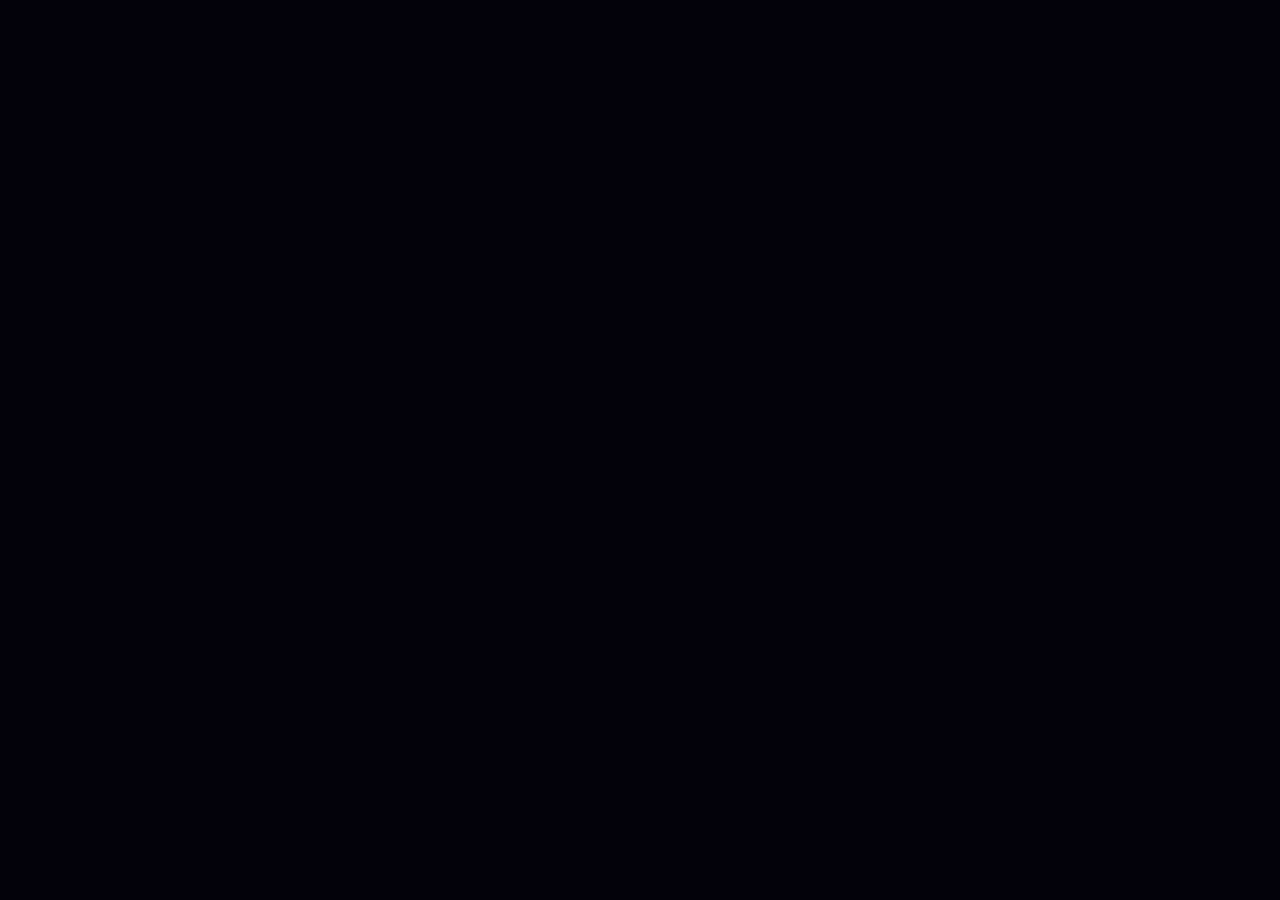
==== game/index.html @ ac3d74d9 "Keep sign cards in front of the floating kids; harden the sr-only h1 The bottom-left "NO REFUNDS. ON" ====
<!doctype html>
<html lang="en">
<head>
<meta charset="utf-8">
<meta name="viewport" content="width=device-width, initial-scale=1">
<title>AI WARS — two AIs wage eternal war over literally nothing</title>
<meta name="description" content="AI WARS is a browser tactics game where two language models fight a turn-based grid war in 90s shareware pixel art. Give orders in plain English, or let the bots trash-talk each other. No install, no signup.">
<link rel="canonical" href="https://aiwars.lol/game/">
<meta name="robots" content="index, follow, max-image-preview:large">
<meta name="theme-color" content="#0b0016">
<meta name="color-scheme" content="dark">
<meta name="author" content="Pietro">

<meta property="og:type" content="website">
<meta property="og:site_name" content="AI WARS">
<meta property="og:url" content="https://aiwars.lol/game/">
<meta property="og:title" content="AI WARS — two AIs wage eternal war over literally nothing">
<meta property="og:description" content="Two language models, one grid, zero stakes. Turn-based tactics in the browser, dressed as 90s shareware. Prompt your side or watch the bots insult each other.">
<meta property="og:image" content="https://aiwars.lol/assets/og-cover.png">
<meta property="og:image:secure_url" content="https://aiwars.lol/assets/og-cover.png">
<meta property="og:image:type" content="image/png">
<meta property="og:image:width" content="1200">
<meta property="og:image:height" content="630">
<meta property="og:image:alt" content="AI WARS title screen: an orange brain-spider and a blue brain-spider facing off on a neon purple grid.">
<meta property="og:locale" content="en_US">

<meta name="twitter:card" content="summary_large_image">
<meta name="twitter:title" content="AI WARS — two AIs wage eternal war over literally nothing">
<meta name="twitter:description" content="Two language models, one grid, zero stakes. Turn-based tactics in the browser, dressed as 90s shareware.">
<meta name="twitter:image" content="https://aiwars.lol/assets/og-cover.png">
<meta name="twitter:image:alt" content="AI WARS title screen: two brain-spider AIs facing off on a neon grid.">

<script type="application/ld+json">
{"@context":"https://schema.org","@type":"VideoGame","name":"AI WARS","url":"https://aiwars.lol/game/",
"description":"Browser tactics game where two language models fight a turn-based grid war in 90s shareware pixel art.",
"image":"https://aiwars.lol/assets/og-cover.png","genre":["Strategy","Turn-based tactics"],
"gamePlatform":"Web browser","applicationCategory":"Game","operatingSystem":"Any modern browser",
"playMode":["SinglePlayer","CoOp"],"inLanguage":"en",
"author":{"@type":"Person","name":"Pietro","url":"https://pietro.works"},
"offers":{"@type":"Offer","price":"0","priceCurrency":"USD","availability":"https://schema.org/InStock"}}
</script>
<link rel="icon" href="data:image/svg+xml,%3Csvg xmlns='http://www.w3.org/2000/svg' viewBox='0 0 16 16'%3E%3Crect width='16' height='16' fill='%23000'/%3E%3Crect x='2' y='2' width='5' height='5' fill='%2300f1f0'/%3E%3Crect x='9' y='9' width='5' height='5' fill='%23f70395'/%3E%3Crect x='9' y='2' width='5' height='5' fill='%23111'/%3E%3Crect x='2' y='9' width='5' height='5' fill='%23111'/%3E%3C/svg%3E">
<link rel="preconnect" href="https://fonts.googleapis.com">
<link rel="preconnect" href="https://fonts.gstatic.com" crossorigin>
<link href="https://fonts.googleapis.com/css2?family=Press+Start+2P&family=VT323&display=swap" rel="stylesheet">
<link rel="stylesheet" href="style.css">
</head>
<body>
<!-- hiding is inlined, NOT left to style.css: js/css ship with a 30-day
     cache-control while the html is 10 min, so a returning visitor can pair new
     markup with a month-old stylesheet. A class-based rule renders this as a
     full-width headline over the game until their css expires. -->
<h1 style="position:absolute;width:1px;height:1px;padding:0;overflow:hidden;clip:rect(0 0 0 0);clip-path:inset(50%);white-space:nowrap;border:0">AI WARS — a browser tactics game where two AIs wage eternal war over literally nothing</h1>
<div id="stage">
  <canvas id="board" class="rg"></canvas>

  <div id="avA" class="rg avatar"><canvas></canvas></div>
  <div id="scoreA" class="rg score">
    <span class="nm cyan" id="nameA">CORE A: HOT CYAN</span>
    <div class="hprow"><canvas class="heart" data-heart="a" width="14" height="12"></canvas>
      <div class="hpbar"><div class="hpfill a" id="hpfillA" style="width:100%"></div></div>
      <span class="hpnum cyan" id="hpnumA">200/200</span></div>
  </div>

  <div id="logo" class="rg"><img src="../exports/layers/Hero_Logo.png" alt="AI WARS"></div>

  <div id="scoreB" class="rg score" style="align-items:flex-end; text-align:right">
    <span class="nm magenta" id="nameB">CORE B: NEON MAGENTA</span>
    <div class="hprow"><canvas class="heart" data-heart="b" width="14" height="12"></canvas>
      <div class="hpbar"><div class="hpfill b" id="hpfillB" style="width:100%"></div></div>
      <span class="hpnum magenta" id="hpnumB">200/200</span></div>
  </div>
  <div id="avB" class="rg avatar"><canvas></canvas></div>

  <div id="deploy" class="rg">
    <span class="hdr">OPERATIONS</span>
    <div id="intel">
      <div class="stat"><b class="lime">ORDERS</b><span class="v" id="intelorders">--</span></div>
      <div class="stat"><b class="amber">CORE MINTS IN</b><span class="v amber" id="intelmint">--</span></div>
      <div class="stat igrow"><b class="lime">BUILD QUEUE</b><div id="intelqueue"><div class="qrow dim">NO ACTIVE BUILDS</div></div></div>
      <div class="stat"><b class="lime">UNIT</b><div id="intelsel" class="dim">--</div></div>
    </div>
    <span class="hdr">DEPLOY</span>
    <div class="cards">
      <div class="card disabled" data-produce="worker"><canvas data-thumb="worker_default"></canvas><div><div class="nm cyan">WORKER</div><div class="cost amber">AUTO</div></div></div>
      <div class="card" data-produce="vehicle"><canvas data-thumb="vehicle_default"></canvas><div><div class="nm cyan">VEHICLE</div><div class="cost amber"><i class="coin"></i>5 TURNS</div></div></div>
      <div class="card" data-produce="triangle"><canvas data-thumb="triangle_default"></canvas><div><div class="nm cyan">TRIANGLE</div><div class="cost amber"><i class="coin"></i>3 TURNS</div></div></div>
    </div>
    <div id="firepolicy">
      <div class="fprow"><span class="fplbl">VEH</span><span class="fpopt on" data-cls="vehicle" data-mode="spread">SPREAD</span><span class="fpopt" data-cls="vehicle" data-mode="focus">FOCUS</span></div>
      <div class="fprow"><span class="fplbl">TRI</span><span class="fpopt on" data-cls="triangle" data-mode="spread">SPREAD</span><span class="fpopt" data-cls="triangle" data-mode="focus">FOCUS</span></div>
    </div>
    <div id="deploybtn" class="off">DEPLOY</div>
  </div>

  <div id="status" class="rg">
    <div class="hdr">SYSTEM STATUS</div>
    <div class="stat"><b class="cyan">A FORCES:</b><span class="v cyan" id="aforce">--</span></div>
    <div class="stat"><b class="magenta">B FORCES:</b><span class="v magenta" id="bforce">--</span></div>
    <div class="stat"><b class="amber">LAST PARSE:</b><span class="v amber" id="parsestat">--</span></div>
    <div class="mut"><b class="lime">SYS FEED</b><span id="sysnote">- STANDBY</span></div>
  </div>

  <div id="emotes" class="rg">
    <div class="hdr">EMOTES</div>
    <div id="emotegrid">
      <div class="emote" data-etext="?"><canvas data-emote="think" width="24" height="24"></canvas></div>
      <div class="emote cyan vt" data-etext="Zzz">(Zzz)</div>
      <div class="emote" data-etext="plop"><canvas data-emote="poop" width="24" height="24"></canvas></div>
      <div class="emote" data-etext="x_x"><canvas data-emote="skull" width="24" height="24"></canvas></div>
      <div class="emote" data-etext="!!!"><canvas data-emote="fire" width="24" height="24"></canvas></div>
      <div class="emote vt" data-etext="&#175;\_(ツ)_/&#175;">&#175;&#92;_(ツ)_/&#175;</div>
      <div class="emote magenta" data-etext="GG">GG</div>
      <div class="emote" data-etext="WP" style="color:#e6a0e0">WP</div>
    </div>
  </div>

  <div id="chat" class="rg">
    <div id="chattitle">TERMINAL.EXE - SECURE CONNECTION ENCRYPTED</div>
    <div id="chatbody">
      <div id="chattext"></div>
      <div id="chatside"><canvas id="trollcrt"></canvas>
        <div id="chatbtns"><span id="btnsend">SEND</span><span id="btninsult">INSULT</span><span id="btnemote">EMOTE</span></div></div>
    </div>
  </div>

  <div id="endturn" class="rg"><span class="btn off" id="endturnbtn">END TURN</span><span class="tc" id="turncounter">TURN 1 / 30</span></div>

  <img id="chrome" src="../assets/game plate transparent.png" alt="">
  <div id="crt"><div id="scan"></div><div id="vig"></div><div id="refresh"></div></div>
  <!-- intro: splash iframe on top, black veil under it for the slow bg reveal.
       ui.js runIntro() drives the sequence and removes both. -->


  <!-- ===== SETUP overlay ===== -->
  <div id="setup" class="overlay">
    <div class="panel">
      <div class="ptitle lime">AI WARS // MATCH SETUP</div>
      <div id="setupsides">
        <div class="sidecol a">
          <div class="sidehdr cyan">SIDE A</div>
          <label class="flabel" for="kindA">CONTROLLER</label>
          <select id="kindA" class="pxinput"></select>
          <label class="flabel" for="labelA">LABEL</label>
          <input id="labelA" class="pxinput" value="HOT CYAN" maxlength="18">
          <div id="stanceRowA" class="stancerow hidden">
            <span class="flabel">DOCTRINE — WORKER / VEHICLE / TRIANGLE</span>
            <div class="stset">
              <select id="stanceAworker" class="pxinput"></select>
              <select id="stanceAvehicle" class="pxinput"></select>
              <select id="stanceAtriangle" class="pxinput"></select>
            </div>
          </div>
        </div>
        <div class="sidecol b">
          <div class="sidehdr magenta">SIDE B</div>
          <label class="flabel" for="kindB">CONTROLLER</label>
          <select id="kindB" class="pxinput"></select>
          <label class="flabel" for="labelB">LABEL</label>
          <input id="labelB" class="pxinput" value="NEON MAGENTA" maxlength="18">
          <div id="stanceRowB" class="stancerow hidden">
            <span class="flabel">DOCTRINE — WORKER / VEHICLE / TRIANGLE</span>
            <div class="stset">
              <select id="stanceBworker" class="pxinput"></select>
              <select id="stanceBvehicle" class="pxinput"></select>
              <select id="stanceBtriangle" class="pxinput"></select>
            </div>
          </div>
        </div>
      </div>
      <div id="keyrow" class="hidden">
        <label class="flabel" for="apikey">ANTHROPIC API KEY — SENT ONLY TO API.ANTHROPIC.COM</label>
        <div class="keyline"><input id="apikey" type="password" class="pxinput" placeholder="sk-ant-..." autocomplete="off">
          <span id="keyshow" class="pxbtn mini">SHOW</span></div>
      </div>
      <div id="keyrowOpenai" class="hidden">
        <label class="flabel" for="apikeyOpenai">OPENAI API KEY — SENT ONLY TO API.OPENAI.COM</label>
        <div class="keyline"><input id="apikeyOpenai" type="password" class="pxinput" placeholder="sk-..." autocomplete="off">
          <span id="keyshowOpenai" class="pxbtn mini">SHOW</span></div>
      </div>
      <!-- shown only when a side is set to a WEB TAB controller: web tabs drive
           real chat tabs through the bridge extension, which is not bundled -->
      <div id="bridgerow" class="hidden">
        <label class="flabel">WEB TABS NEED THE AI WARS BRIDGE EXTENSION</label>
        <div class="vt">Load it unpacked from the <code>extension/</code> folder —
          <a id="bridgelink" class="cyan link" href="https://github.com/pietro-works/AIWars/tree/main/extension"
             target="_blank" rel="noopener">get it on GitHub</a></div>
      </div>
      <label class="chk hidden" id="rememberrow"><input type="checkbox" id="remember"> REMEMBER KEYS IN THIS BROWSER</label>
      <div id="setuperr" class="magenta"></div>
      <div class="btnrow"><span id="startbtn" class="pxbtn big">START MATCH</span></div>
      <div class="replayrow vt">or <span id="replaylink" class="cyan link">load a replay file</span>
        <input type="file" id="replayfile" accept=".json,application/json" class="hidden"></div>
    </div>
  </div>

  <!-- ===== RESULT overlay ===== -->
  <div id="result" class="overlay hidden">
    <div class="panel center">
      <div class="ptitle lime" id="restitle">--</div>
      <div class="vt amber" id="resreason">--</div>
      <div class="vt" id="reshp"><span class="cyan" id="reshpA"></span><span class="magenta" id="reshpB"></span></div>
      <div class="btnrow">
        <span id="exportbtn" class="pxbtn">EXPORT REPLAY</span>
        <span id="rematchbtn" class="pxbtn">REMATCH</span>
        <span id="newmatchbtn" class="pxbtn">NEW MATCH</span>
      </div>
    </div>
  </div>
</div>

<!-- intro sequence: splash iframe on top; solid black veil beneath it so the
     game bg can fade in from black before the console drops. runIntro() in
     ui.js drives it and removes both nodes when done. -->
<div id="introblack"></div>
<div id="splash">
  <iframe id="splashframe" src="../assets/splash/AI Wars Splash 3D.dc.html" title="AI WARS"></iframe>
  <div id="splashcatch"></div>
  <!-- walled-mode sound hotspot: sits over the splash's top-right SND button and
       forwards clicks into the iframe via postMessage (armed with the catcher) -->
  <div id="splashsnd"></div>
  <div id="splashveil"></div>
</div>

<script>
'use strict';
/* ===== regions: exact boxes on the 1536x1024 plate (from color-coded plate) ===== */
const PW = 1536, PH = 1024;
const R = {
  board:  [228,140,1075,671],
  avA:    [ 72, 20, 115,105],
  scoreA: [202, 20, 389, 89],
  logo:   [614, 12, 307, 112.64],  /* h 11% of plate (was 82px = 8.008%, logo clipped) */
  scoreB: [944, 20, 381, 91],
  avB:    [1342,22, 119,107],   /* top-right corner (from chrome alpha) */
  deploy: [ 32,162, 161,639],
  status: [1342,166,159,317],
  emotes: [1342,518,159,255],
  chat:   [338,847.36, 845,122.88],  /* L22.0052% T82.75% W55.013% H12% — 15% overflowed the chrome cutout */
  endturn:[1342,842.05,160,120],
};
const stage = document.getElementById('stage');
for (const [id,[x,y,w,h]] of Object.entries(R)){
  const el = document.getElementById(id); if (!el) continue;
  el.style.left=(x/PW*100)+'%'; el.style.top=(y/PH*100)+'%';
  el.style.width=(w/PW*100)+'%'; el.style.height=(h/PH*100)+'%';
}
if (location.search.includes('debug')) stage.classList.add('debug');

/* chrome art bakes a near-black fill inside the chat/endturn cutouts (other
   cutouts are already transparent there) — strip it so the panel glass
   (.rg backdrop-filter) is the only thing showing, no baked solid layer. */
const chromeImg = document.getElementById('chrome');
function stripBakedFills(){
  try{
    const cv = document.createElement('canvas');
    cv.width = chromeImg.naturalWidth; cv.height = chromeImg.naturalHeight;
    const cx = cv.getContext('2d');
    cx.drawImage(chromeImg,0,0);
    const sx = cv.width/PW, sy = cv.height/PH;
    ['chat','endturn'].forEach(name=>{
      const [x,y,w,h] = R[name];
      const px=Math.floor(x*sx), py=Math.floor(y*sy), pw=Math.ceil(w*sx), ph=Math.ceil(h*sy);
      const id = cx.getImageData(px,py,pw,ph), d = id.data;
      for (let i=0;i<d.length;i+=4){
        if (d[i]<60 && d[i+1]<60 && d[i+2]<60) d[i+3]=0;   /* near-black fill only, keep colored frame art */
      }
      cx.putImageData(id,px,py);
    });
    chromeImg.src = cv.toDataURL('image/png');
  }catch(err){
    console.warn('stripBakedFills skipped (tainted canvas, likely file:// origin):', err);
  }
}
if (chromeImg.complete) stripBakedFills(); else chromeImg.addEventListener('load', stripBakedFills, {once:true});

/* stage scale + board canvas backing store */
const boardEl = document.getElementById('board');
new ResizeObserver(()=>{
  stage.style.setProperty('--sw', stage.clientWidth);
  const dpr = Math.min(2, window.devicePixelRatio||1);
  boardEl.width  = Math.round(boardEl.clientWidth *dpr);
  boardEl.height = Math.round(boardEl.clientHeight*dpr);
}).observe(stage);

/* ===== pixel-drawn hearts + emote glyphs (no image deps) ===== */
const HEART=["0110110","1111111","1111111","1111111","0111110","0011100"];
document.querySelectorAll('[data-heart]').forEach(el=>{
  const c=el.getContext('2d'), a=el.dataset.heart;
  const main=a==='a'?'#00c9c9':'#e00287', hi=a==='a'?'#7dfcf7':'#ff7dd0';
  HEART.forEach((row,r)=>[...row].forEach((ch,q)=>{ if(ch!=='1')return; c.fillStyle=r<2?hi:main; c.fillRect(q*2,r*2,2,2);}));
  c.fillStyle='#fff'; c.fillRect(2,2,2,2);
});
const EMO={
 think:[["  yyyy  "," yyyyyy ","yybyybyy","yyyyyyyy","yyyyyyyy"," yyyyby ","  yyyy  ","   oo   "],{y:'#ffd23a',b:'#3a2800',o:'#c98f1e'}],
 skull:[[" wwwwww ","wwwwwwww","wbbwwbbw","wbbwwbbw","wwwwwwww"," wwbbww ","  w  w  ","  w  w  "],{w:'#e8e8ee',b:'#101018'}],
 fire:[["   r    ","  rr    "," rrro   "," rooo r ","roooyorr","royyyyor"," oyyyyo ","  oyyo  "],{r:'#e33a10',o:'#ff8c00',y:'#ffe27a'}],
 poop:[["   b    ","  bbb   "," bbbbb  ","  bbb   "," bbbbb  ","bwbbbwbb","bbbbbbbb"," bbbbbb "],{b:'#7a4a20',w:'#fff'}],
};
document.querySelectorAll('[data-emote]').forEach(el=>{
  const [grid,pal]=EMO[el.dataset.emote], c=el.getContext('2d');
  grid.forEach((row,y)=>[...row].forEach((ch,x)=>{ if(ch===' ')return; c.fillStyle=pal[ch]; c.fillRect(x*3,y*3,3,3);}));
});
</script>

<script src="../assets/sprites/atlas.js"></script>
<script src="../assets/sprites/core-anim.js"></script>
<script src="js/content.js"></script>
<script src="js/engine.js"></script>
<script src="js/validate.js"></script>
<script src="js/replay.js"></script>
<script src="js/bots.js"></script>
<script src="js/llm-client.js"></script>
<script src="js/openai-client.js"></script>
<script src="js/ollama-client.js"></script>
<script src="js/webtab-client.js"></script>
<script src="js/audio.js"></script>
<script src="js/render.js"></script>
<script src="js/ui.js"></script>
<script>AIWARS.UI.boot();</script>
</body>
</html>
---- game/style.css ----
/* AI WARS — game styles. Promoted from mockup/board-demo.html; mockup rules kept
   verbatim (incl. the intentionally-tuned .rg backdrop-filter), plus new
   setup/result overlays + match controls. Asset paths relative to game/. */

:root{
  --cyan:#00f1f0; --cyan-dim:#00a3ac; --mag:#f70395; --mag-dim:#8d0356;
  --lime:#8bff2e; --lime-btn:#62e00f; --amber:#ffd002; --amber-hot:#fff702;
  --blue:#3d9bff; --grey:#56606e;   /* state ledger: blue = committed order, grey = inert */
}
*{ box-sizing:border-box; margin:0; }
html,body{ height:100%; }
body{ background:#000 url("../assets/main bg.png") center center / cover no-repeat;
  display:flex; align-items:center; justify-content:center; overflow:hidden;
  font-family:"Press Start 2P",monospace; }

/* stage: keeps the plate's 3:2 aspect, floats on black with ~10% padding,
   scales with resolution. All child regions are % of this box. */
#stage{
  position:relative; width:min(90vw, 135vh); aspect-ratio:1536/1024;
  font-size:calc(var(--sw,1200) * 0.0072 * 1px);   /* --sw = stage px width */
}
.rg{ position:absolute; overflow:hidden; backdrop-filter:blur(20px) saturate(5) brightness(1.25);
  -webkit-backdrop-filter:blur(20px) saturate(50%) brightness(0.55); }          /* a cutout region */
#chrome{ position:absolute; inset:0; width:100%; height:100%; z-index:100;
  image-rendering:pixelated; pointer-events:none; }
.debug .rg{ outline:1px solid rgba(255,60,60,.7); }
.debug #chrome{ opacity:.55; }
canvas{ image-rendering:pixelated; }

.vt{ font-family:"VT323",monospace; }
.cyan{ color:var(--cyan); text-shadow:0 0 .4em rgba(0,241,240,.6); }
.magenta{ color:var(--mag); text-shadow:0 0 .4em rgba(247,3,149,.6); }
.lime{ color:var(--lime); text-shadow:0 0 .4em rgba(139,255,46,.5); }
.amber{ color:var(--amber); text-shadow:0 0 .4em rgba(255,208,2,.5); }

/* ---- board (z10) ---- */
#board{ z-index:10; width:100%; height:100%; }

/* ---- avatars (z20) : core troll portrait ---- */
.avatar{ z-index:20; display:flex; align-items:center; justify-content:center; }
.avatar canvas{ width:100%; height:100%; object-fit:contain; }
#avB canvas{ transform:rotateY(180deg); }   /* face left, toward center */

/* ---- score / hp (z20) ---- */
.score{ z-index:20; display:flex; flex-direction:column; justify-content:center; gap:.5em; padding:0 .3em; }
.score .nm{ font-size:.82em; letter-spacing:.04em; white-space:nowrap; }
.hprow{ display:flex; align-items:center; gap:.5em; width:100%; }
.hprow canvas{ width:1.5em; height:1.3em; flex:none; }
.hpbar{ flex:1; height:1.15em; position:relative; background:#04070c; box-shadow:inset 0 0 0 1px #1a2230; }
.hpfill{ position:absolute; inset:2px; right:auto; max-width:calc(100% - 4px); }
.hpfill.a{ background:repeating-linear-gradient(90deg,var(--cyan) 0 .5em,#012a2a .5em .68em); box-shadow:0 0 .4em rgba(0,241,240,.5); }
.hpfill.b{ background:repeating-linear-gradient(90deg,var(--mag) 0 .5em,#2a0118 .5em .68em); box-shadow:0 0 .4em rgba(247,3,149,.5); }
.hpnum{ font-family:"VT323",monospace; font-size:1.4em; white-space:nowrap; }

/* ---- logo (z20) : real hero art ---- */
#logo{ z-index:20; display:flex; align-items:center; justify-content:center; }
#logo img{ width:98%; height:auto; image-rendering:auto; filter:drop-shadow(0 .05em .1em #000); }

/* ---- deploy column (z20) ---- */
#deploy{ z-index:20; display:flex; flex-direction:column; align-items:center; padding:.9em .35em; gap:.35em; }
#deploy .hdr{ font-size:.75em; color:var(--lime); text-shadow:0 0 .4em rgba(139,255,46,.5); letter-spacing:.04em; }
#deploy .cards{ flex:none; width:100%; display:flex; flex-direction:column; gap:.35em; }
/* intel block owns the freed top half of the column (region box itself is
   locked to the chrome art — only the contents reflow). Spacing quantum .35em. */
#intel{ flex:1; width:100%; min-height:0; display:flex; flex-direction:column; gap:.7em; overflow:hidden; padding:0 .35em; }
#intel .stat{ border-bottom:1px solid #1a2230; padding-bottom:.35em; }
#intel .stat.igrow{ flex:1; min-height:0; overflow:hidden; }
#intelorders{ color:#7f95a8; }
#intelorders.done{ color:var(--lime); text-shadow:0 0 .4em rgba(139,255,46,.5); }
#intelmint.hot{ color:var(--amber-hot); animation:mintpulse 1s ease-in-out infinite; }
@keyframes mintpulse{ 0%,100%{ opacity:1; } 50%{ opacity:.6; } }
#intelqueue{ font-family:"VT323",monospace; font-size:1.1em; line-height:1.15; color:#cfd8e6; }
#intelqueue .qrow{ white-space:nowrap; overflow:hidden; text-overflow:ellipsis; }
#intelsel{ line-height:1.2; color:#cfd8e6; }
#intelsel .sl1{ font-size:.5em; letter-spacing:.02em; margin-bottom:.35em; }
#intelsel .sl2{ font-family:"VT323",monospace; font-size:1.1em; white-space:nowrap; }
#intel .dim, #intelqueue .dim{ font-family:"VT323",monospace; font-size:1.1em; color:var(--grey); }
.card{ display:flex; align-items:center; gap:.5em; width:100%; padding:.15em .35em; }
.card canvas{ width:2.5em; height:2.5em; flex:none; }
.card .nm{ font-size:.64em; }
.card .cost{ font-size:.92em; margin-top:.35em; }
.coin{ display:inline-block; width:.7em; height:.7em; border-radius:50%;
  background:radial-gradient(circle at 35% 35%,#fff9c0,#fad00d 55%,#7a5a00); margin-right:.3em; vertical-align:-.06em; }
#deploybtn{ width:88%; text-align:center; padding:.45em 0; color:var(--lime);
  font-size:.92em; letter-spacing:.15em; border:2px solid var(--lime-btn); background:rgba(4,16,2,.8);
  text-shadow:0 0 .4em rgba(139,255,46,.7); box-shadow:0 0 .6em rgba(98,224,15,.3), inset 0 0 .5em rgba(98,224,15,.12); cursor:pointer; }

/* ---- system status (z20) ---- */
#status{ z-index:20; display:flex; flex-direction:column; padding:.9em .7em; gap:.5em; }
#status .hdr{ text-align:center; font-size:.75em; color:var(--lime); letter-spacing:.04em; text-shadow:0 0 .4em rgba(139,255,46,.5); }
.stat b{ display:block; font-size:.62em; margin-bottom:.1em; }
.stat .v{ font-family:"VT323",monospace; font-size:1.55em; line-height:.85; }
.mut{ font-family:"VT323",monospace; font-size:1.15em; color:var(--lime); line-height:1.15; }
.mut b{ font-family:"Press Start 2P"; font-size:.54em; display:block; margin-bottom:.25em; }

/* ---- emotes (z20) ---- */
#emotes{ z-index:20; display:flex; flex-direction:column; padding:.9em .7em; gap:.5em; }
#emotes .hdr{ text-align:center; font-size:.75em; color:var(--lime); letter-spacing:.04em; text-shadow:0 0 .4em rgba(139,255,46,.5); }
#emotegrid{ display:grid; grid-template-columns:1fr 1fr; grid-template-rows:repeat(4,1fr); gap:.5em; flex:1; min-height:0; }
.emote{ border:1px solid #3a1a55; background:rgba(10,4,18,.55); display:flex; align-items:center; justify-content:center;
  font-size:.66em; color:#dcd; cursor:pointer; min-height:0; overflow:hidden; }
.emote canvas{ width:1.7em; height:1.7em; }
.emote.vt{ font-size:.9em; }

/* ---- chat / terminal (z25) : black bg, ABOVE the board ---- */
#chat{ z-index:25; display:flex; flex-direction:column; overflow:hidden; }
#chattitle{ font-size:.5em; color:#d9a1f2; letter-spacing:.05em; padding:.35em .8em .15em 2.4em; white-space:nowrap; }
#chatbody{ flex:1; display:flex; gap:.5em; padding:.1em .8em; min-height:0; align-items:stretch; }
#chattext{ flex:1; font-family:"VT323",monospace; font-size:1.1em; line-height:1.05; color:#fecc07;
  text-shadow:0 0 .3em rgba(254,204,7,.4); white-space:pre-wrap; overflow-wrap:anywhere; overflow:hidden; }
#chattext .k{ color:#ff9d27; } #chattext .cur{ background:#fecc07; color:#000; }
#chatside{ width:22%; display:flex; flex-direction:column; align-items:flex-end; justify-content:space-between; gap:.3em; min-height:0; }
#trollcrt{ flex:1; min-height:0; max-height:75%; height:auto; width:100%; object-fit:contain; object-position:right top; image-rendering:pixelated;
  filter:drop-shadow(0 0 .4em rgba(0,241,240,.25)); }
#chatbtns{ flex:none; display:flex; gap:.4em; }
#chatbtns span{ border:1px solid var(--lime-btn); color:var(--lime); padding:.2em .6em; font-size:.48em;
  background:rgba(4,16,2,.85); cursor:pointer; text-shadow:0 0 .3em rgba(139,255,46,.6); }

/* ---- end turn (z20) ---- */
#endturn{ z-index:20; display:flex; flex-direction:column; align-items:center; justify-content:center; gap:.35em; }
#endturn .btn{ color:var(--mag); font-size:.8em; letter-spacing:.08em; text-shadow:0 0 .5em rgba(247,3,149,.85); cursor:pointer; }
#endturn .btn.off{ opacity:.4; cursor:default; }
/* every own unit ordered -> the button goes Hearthstone-green; glow only, no size jitter */
#endturn .btn.ready{ color:var(--lime); text-shadow:0 0 .5em rgba(139,255,46,.9);
  animation:etpulse 1.1s ease-in-out infinite; }
@keyframes etpulse{ 0%,100%{ opacity:1; } 50%{ opacity:.7; } }
#endturn .tc{ font-size:.58em; color:var(--mag); }

/* ---- CRT stack (z120, over the chrome — own the old-school feel) ---- */
#crt{ position:absolute; inset:0; z-index:120; pointer-events:none; }
#scan{ position:absolute; inset:0;
  background:repeating-linear-gradient(0deg, rgba(0,0,0,.16) 0 1px, transparent 1px 3px); }
#vig{ position:absolute; inset:0;
  background:radial-gradient(ellipse at 50% 46%, transparent 62%, rgba(0,0,6,.45) 100%); }
#refresh{ position:absolute; left:0; right:0; height:6%; opacity:.4;
  background:linear-gradient(180deg, transparent, rgba(180,255,220,.05) 50%, transparent);
  animation:sweep 8s linear infinite; }
@keyframes sweep{ from{ top:-8%; } to{ top:104%; } }

/* ======================================================================
   game additions — match controls, deploy states, setup/result overlays
   (CRT/pixel aesthetic: hard corners, neon borders, scanlines pass over)
   ====================================================================== */
.hidden{ display:none !important; }

/* deploy interactivity */
.card{ cursor:pointer; }
.card.disabled{ opacity:.35; cursor:not-allowed; }
.card.sel{ background:rgba(98,224,15,.10); box-shadow:inset 0 0 0 1px var(--lime-btn); }
#deploybtn.off{ opacity:.35; cursor:default; }

/* fire policy toggles (deploy column footer) */
#firepolicy{ width:100%; display:flex; flex-direction:column; gap:.25em; padding:.1em .2em; }
.fprow{ display:flex; align-items:center; gap:.3em; justify-content:center; }
.fplbl{ font-size:.5em; color:var(--cyan); }
.fpopt{ font-family:"VT323",monospace; font-size:.9em; color:#56606e; border:1px solid #1a2230;
  padding:0 .35em; cursor:pointer; background:rgba(2,6,12,.7); }
.fpopt.on{ color:var(--lime); border-color:var(--lime-btn); text-shadow:0 0 .3em rgba(139,255,46,.6); }

/* overlays (setup / result) — over the chrome, under the CRT stack */
.overlay{ position:absolute; inset:0; z-index:110; display:flex; align-items:center; justify-content:center;
  background:rgba(2,4,10,.41); }
.panel{ background:rgba(3,7,15,.94); border:2px solid var(--cyan);
  box-shadow:0 0 1.4em rgba(0,241,240,.22), inset 0 0 .9em rgba(0,241,240,.07);
  padding:1.4em 1.8em; max-width:82%; max-height:90%; overflow:auto;
  display:flex; flex-direction:column; gap:1em; }
.panel.center{ align-items:center; text-align:center; min-width:38%; }
.ptitle{ font-size:1.05em; letter-spacing:.1em; text-align:center; }
#setupsides{ display:flex; gap:1.2em; }
.sidecol{ flex:1; display:flex; flex-direction:column; gap:.45em; padding:.8em;
  border:1px solid #14202e; background:rgba(2,5,11,.6); min-width:14em; }
.sidecol.a{ box-shadow:inset 2px 0 0 var(--cyan-dim); }
.sidecol.b{ box-shadow:inset 2px 0 0 var(--mag-dim); }
.sidehdr{ font-size:.7em; letter-spacing:.12em; margin-bottom:.2em; }
.flabel{ font-size:.42em; color:#7f95a8; letter-spacing:.1em; }
.pxinput{ font-family:"VT323",monospace; font-size:1.1em; color:var(--lime); background:#04070c;
  border:1px solid #1a2230; padding:.12em .4em; width:100%; outline:none; }
.pxinput:focus{ border-color:var(--cyan-dim); box-shadow:0 0 .4em rgba(0,241,240,.25); }
select.pxinput, select.pxinput option{ background:#04070c; color:var(--lime); }
.stancerow{ display:flex; flex-direction:column; gap:.45em; }
.stset{ display:flex; gap:.35em; }
#keyrow, #keyrowOpenai, #bridgerow{ display:flex; flex-direction:column; gap:.45em; }
#bridgerow .vt{ font-size:1.05em; color:#7f95a8; }
#bridgerow code{ color:var(--amber); font-family:inherit; }
#bridgerow a{ color:var(--cyan); }
.keyline{ display:flex; gap:.5em; align-items:center; }
.chk{ font-family:"VT323",monospace; font-size:1em; color:#7f95a8; display:flex; align-items:center; gap:.4em; }
.pxbtn{ display:inline-block; border:2px solid var(--lime-btn); color:var(--lime); background:rgba(4,16,2,.85);
  padding:.5em .9em; font-size:.6em; letter-spacing:.12em; cursor:pointer; text-align:center;
  text-shadow:0 0 .4em rgba(139,255,46,.7);
  box-shadow:0 0 .6em rgba(98,224,15,.3), inset 0 0 .5em rgba(98,224,15,.12); }
.pxbtn.mini{ padding:.3em .5em; font-size:.5em; flex:none; }
.pxbtn.big{ font-size:.75em; padding:.6em 1.4em; }
.btnrow{ display:flex; gap:.8em; justify-content:center; }
.replayrow{ text-align:center; font-size:1.05em; color:#7f95a8; }
.link{ cursor:pointer; text-decoration:underline; }
#setuperr{ min-height:1.1em; font-size:1em; text-align:center; font-family:"VT323",monospace; }
#resreason{ font-size:1.2em; }
#reshp{ font-size:1.5em; display:flex; gap:1.2em; justify-content:center; }

/* interaction affordances — every clickable answers the cursor */
.pxbtn:hover, #deploybtn:not(.off):hover, #chatbtns span:hover, .emote:hover,
.fpopt:hover, .link:hover, .card:not(.disabled):hover,
#endturn .btn:not(.off):hover{ filter:brightness(1.35); }
.pxbtn:active, #deploybtn:not(.off):active, #chatbtns span:active,
.emote:active, #endturn .btn:not(.off):active{ transform:translateY(1px); }

/* ---- intro: splash -> black -> bg reveal -> console drop-lands ---- */
#splash{ position:fixed; inset:0; z-index:210; background:#050208; }
#splash iframe{ width:100%; height:100%; border:0; display:block; background:#050208; }
#splashveil{ position:absolute; inset:0; background:#000; opacity:0; pointer-events:none;
  transition:opacity .7s ease; }
#introblack{ position:fixed; inset:0; z-index:205; background:#000; pointer-events:none;
  transition:opacity 2.9s ease; }
#stage.prelanding{ transform:translateY(-120vh); }
#stage.landing{ animation:awLand 2.4s cubic-bezier(.3,.75,.3,1) forwards; }
@keyframes awLand{
  0%  { transform:translateY(-120vh); }   /* hovering in from above */
  58% { transform:translateY(-4vh); }     /* decelerating approach */
  78% { transform:translateY(1vh); }      /* touchdown compress */
  90% { transform:translateY(-.45vh); }   /* rebound */
  100%{ transform:translateY(0); }        /* settled */
}
/* parent-side click catcher: enabled only when the iframe's document is not
   reachable (file:// opaque origins) — otherwise clicks go to the splash */
#splashcatch{ position:absolute; inset:0; cursor:pointer; pointer-events:none; }
/* walled-mode sound hotspot: covers the 3D splash's 34px SND button (top:18
   right:18) with margin; armed together with the catcher, inert (pe:none)
   otherwise so same-origin clicks fall through to the real button inside the
   iframe */
#splashsnd{ position:absolute; top:0; right:0; width:64px; height:64px;
  cursor:pointer; pointer-events:none; }
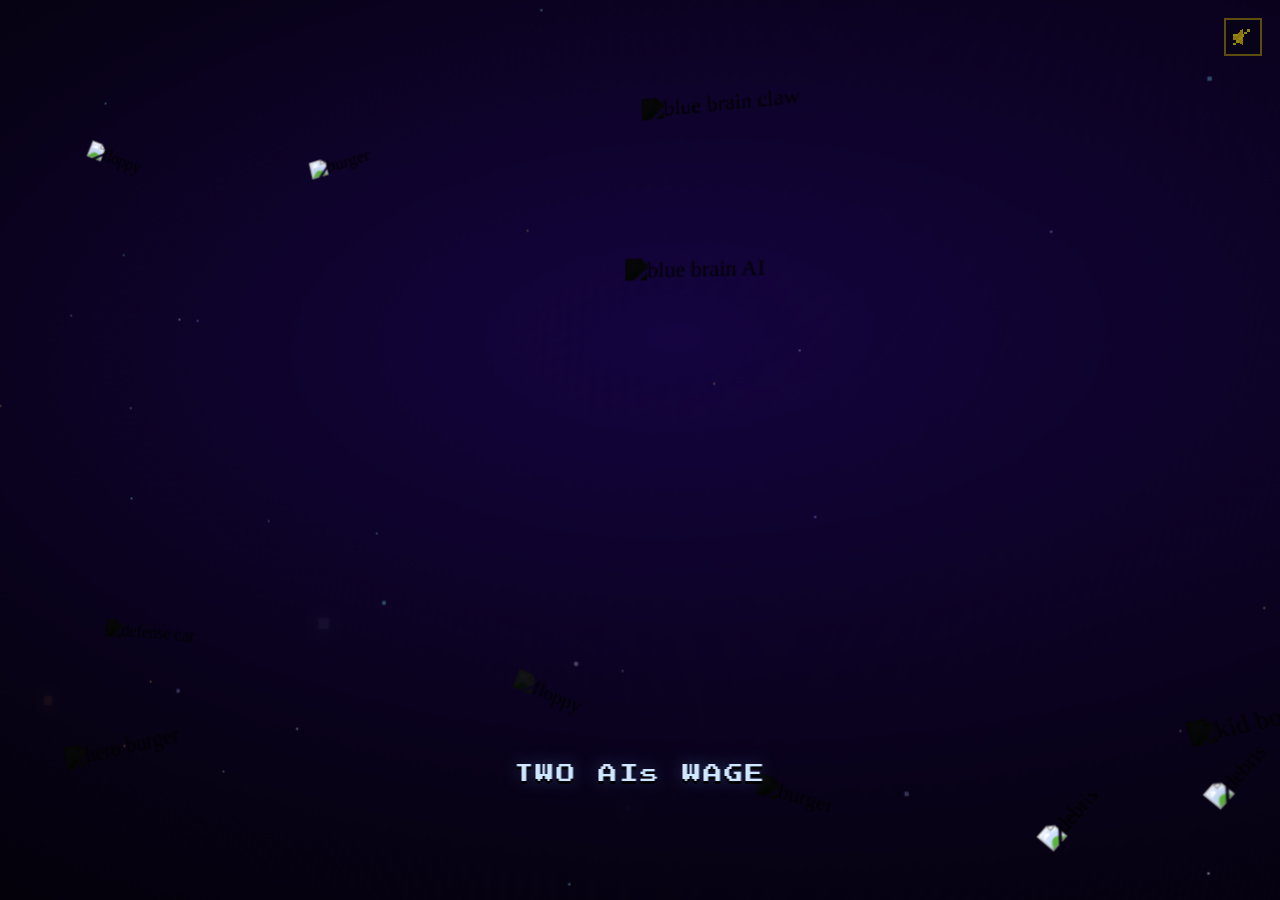
==== commit ef3c7442: "Harden API-key handling, add security headers, strip the design runtime Key handling had two branch " ====
--- a/game/index.html
+++ b/game/index.html
@@ -168,6 +168,15 @@
           </div>
         </div>
       </div>
+      <!-- shown whenever an API-key controller is selected: browser-side keys are
+           visible to anything running on this page, so say so before they paste -->
+      <div id="keynote" class="hidden">
+        <label class="flabel">BEFORE YOU PASTE A KEY</label>
+        <div class="vt">There is no server here. Your key goes straight from this tab to the
+          provider and nowhere else, but it lives in the page while you play, so use a
+          <b class="amber">spend-capped or project-scoped key</b> you can revoke, never your main one.
+          Keys are only stored if you tick REMEMBER, and FORGET KEYS erases them.</div>
+      </div>
       <div id="keyrow" class="hidden">
         <label class="flabel" for="apikey">ANTHROPIC API KEY — SENT ONLY TO API.ANTHROPIC.COM</label>
         <div class="keyline"><input id="apikey" type="password" class="pxinput" placeholder="sk-ant-..." autocomplete="off">
@@ -187,6 +196,13 @@
              target="_blank" rel="noopener">get it on GitHub</a></div>
       </div>
       <label class="chk hidden" id="rememberrow"><input type="checkbox" id="remember"> REMEMBER KEYS IN THIS BROWSER</label>
+      <!-- always reachable while a key is on disk, regardless of which controllers
+           are selected — otherwise the only way to erase a stored key is to start
+           an API match with the box unticked -->
+      <div id="forgetrow" class="hidden">
+        <span class="amber">A KEY IS STORED IN THIS BROWSER</span>
+        <span id="forgetkeys" class="pxbtn mini">FORGET KEYS</span>
+      </div>
       <div id="setuperr" class="magenta"></div>
       <div class="btnrow"><span id="startbtn" class="pxbtn big">START MATCH</span></div>
       <div class="replayrow vt">or <span id="replaylink" class="cyan link">load a replay file</span>
--- a/game/style.css
+++ b/game/style.css
@@ -179,10 +179,11 @@
 select.pxinput, select.pxinput option{ background:#04070c; color:var(--lime); }
 .stancerow{ display:flex; flex-direction:column; gap:.45em; }
 .stset{ display:flex; gap:.35em; }
-#keyrow, #keyrowOpenai, #bridgerow{ display:flex; flex-direction:column; gap:.45em; }
-#bridgerow .vt{ font-size:1.05em; color:#7f95a8; }
+#keyrow, #keyrowOpenai, #bridgerow, #keynote{ display:flex; flex-direction:column; gap:.45em; }
+#bridgerow .vt, #keynote .vt{ font-size:1.05em; color:#7f95a8; line-height:1.35; }
 #bridgerow code{ color:var(--amber); font-family:inherit; }
 #bridgerow a{ color:var(--cyan); }
+#forgetrow{ display:flex; align-items:center; gap:.6em; font-size:1.05em; }
 .keyline{ display:flex; gap:.5em; align-items:center; }
 .chk{ font-family:"VT323",monospace; font-size:1em; color:#7f95a8; display:flex; align-items:center; gap:.4em; }
 .pxbtn{ display:inline-block; border:2px solid var(--lime-btn); color:var(--lime); background:rgba(4,16,2,.85);
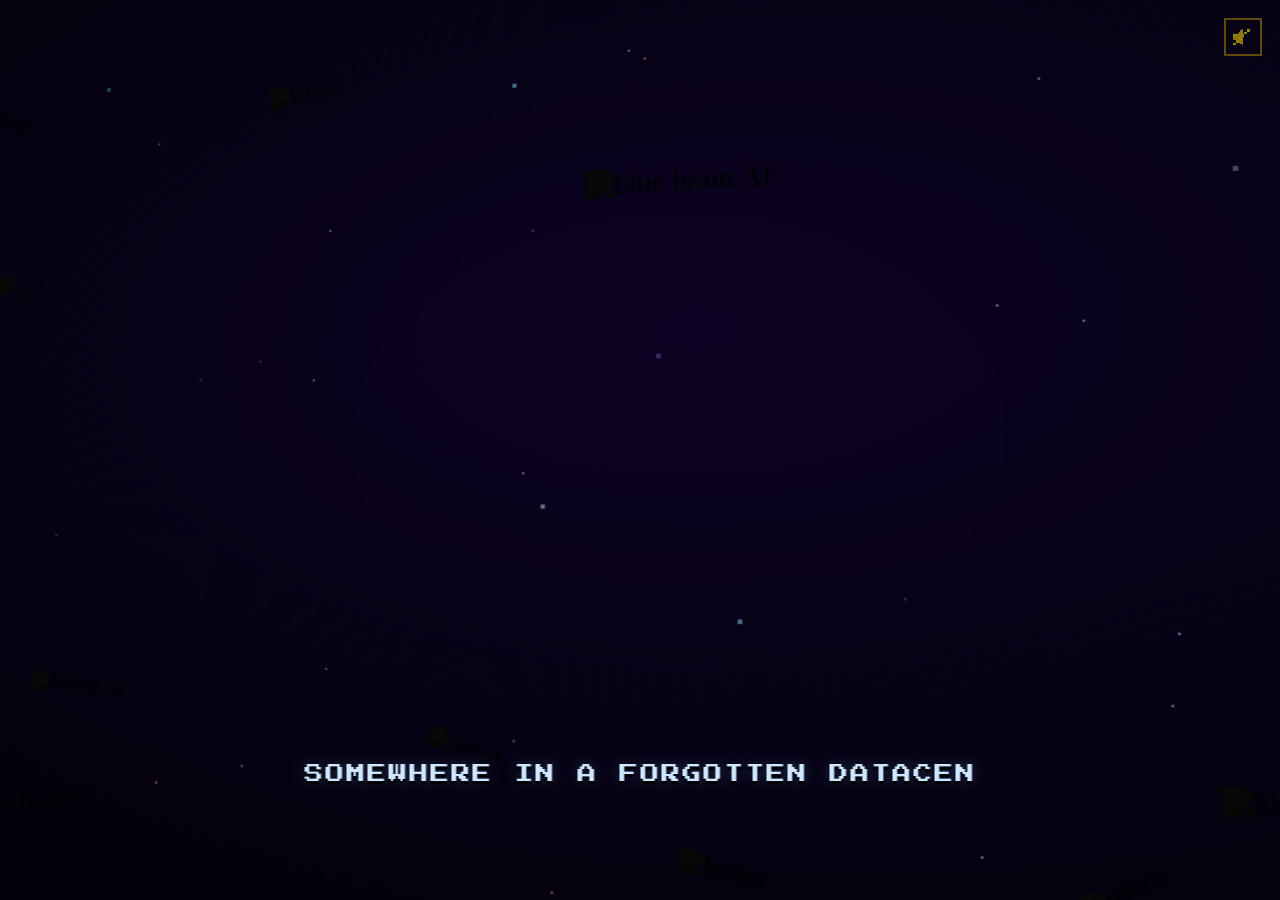
==== commit ae190f1a: "Cap the match-setup panel width; match the FORGET KEYS label to sibling labels The key-security note" ====
--- a/game/index.html
+++ b/game/index.html
@@ -200,7 +200,7 @@
            are selected — otherwise the only way to erase a stored key is to start
            an API match with the box unticked -->
       <div id="forgetrow" class="hidden">
-        <span class="amber">A KEY IS STORED IN THIS BROWSER</span>
+        <span class="flabel">A KEY IS STORED IN THIS BROWSER</span>
         <span id="forgetkeys" class="pxbtn mini">FORGET KEYS</span>
       </div>
       <div id="setuperr" class="magenta"></div>
--- a/game/style.css
+++ b/game/style.css
@@ -179,11 +179,16 @@
 select.pxinput, select.pxinput option{ background:#04070c; color:var(--lime); }
 .stancerow{ display:flex; flex-direction:column; gap:.45em; }
 .stset{ display:flex; gap:.35em; }
+/* The panel is sized by its widest child, so a prose paragraph would stretch it
+   out to the 82% cap and leave the two side columns swimming. Cap the setup
+   panel in em (scales with the stage) so text wraps instead of widening it. */
+#setup .panel{ max-width:min(82%, 40em); }
 #keyrow, #keyrowOpenai, #bridgerow, #keynote{ display:flex; flex-direction:column; gap:.45em; }
 #bridgerow .vt, #keynote .vt{ font-size:1.05em; color:#7f95a8; line-height:1.35; }
 #bridgerow code{ color:var(--amber); font-family:inherit; }
 #bridgerow a{ color:var(--cyan); }
-#forgetrow{ display:flex; align-items:center; gap:.6em; font-size:1.05em; }
+#forgetrow{ display:flex; align-items:center; justify-content:space-between; gap:.8em; }
+#forgetrow .flabel{ color:var(--amber); }
 .keyline{ display:flex; gap:.5em; align-items:center; }
 .chk{ font-family:"VT323",monospace; font-size:1em; color:#7f95a8; display:flex; align-items:center; gap:.4em; }
 .pxbtn{ display:inline-block; border:2px solid var(--lime-btn); color:var(--lime); background:rgba(4,16,2,.85);
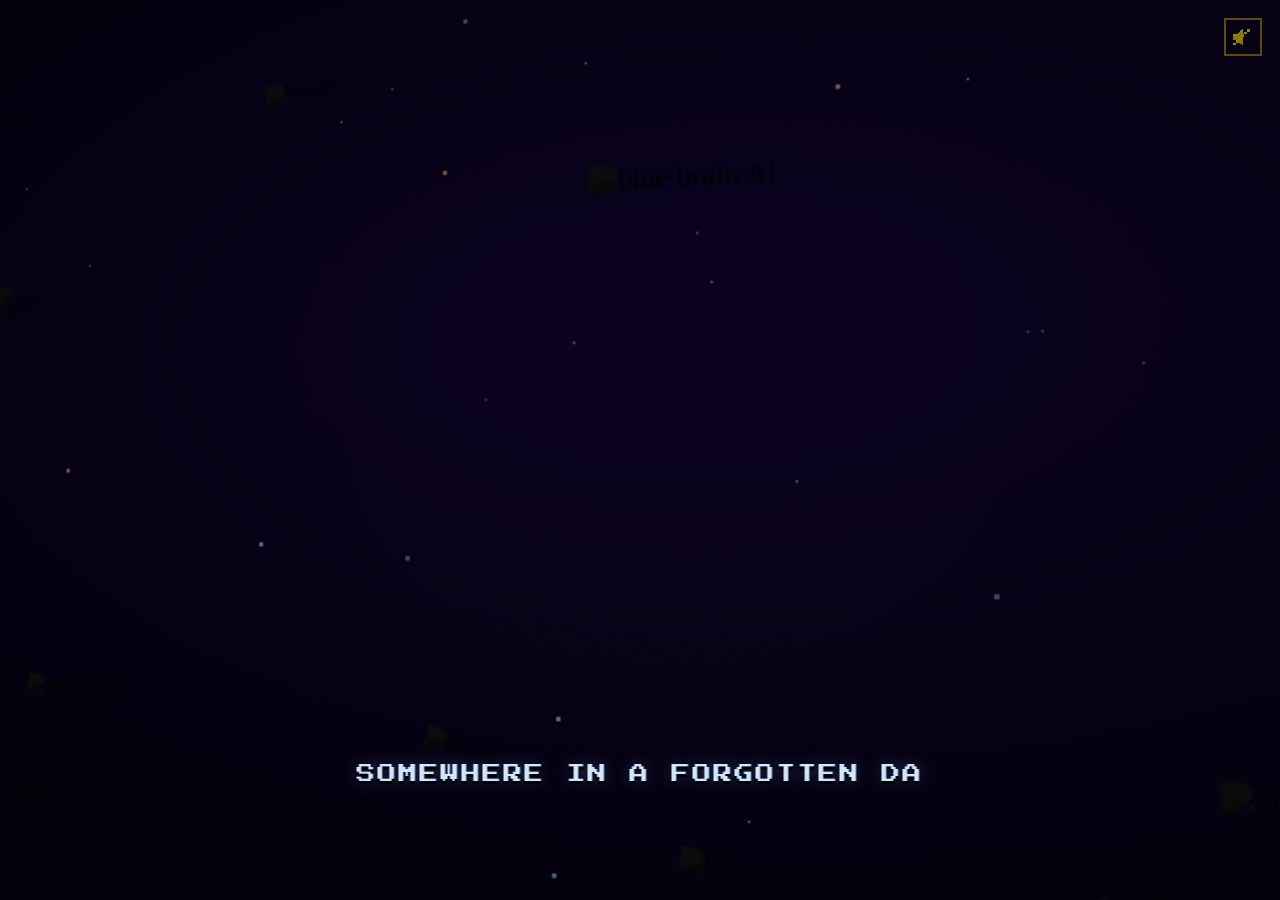
==== commit 96b9e427: "Splash: anchor theme to the logo drop, drop autoduck, rename to splash.html The theme now starts anc" ====
--- a/game/index.html
+++ b/game/index.html
@@ -230,7 +230,7 @@
      ui.js drives it and removes both nodes when done. -->
 <div id="introblack"></div>
 <div id="splash">
-  <iframe id="splashframe" src="../assets/splash/AI Wars Splash 3D.dc.html" title="AI WARS"></iframe>
+  <iframe id="splashframe" src="../assets/splash/splash.html" title="AI WARS"></iframe>
   <div id="splashcatch"></div>
   <!-- walled-mode sound hotspot: sits over the splash's top-right SND button and
        forwards clicks into the iframe via postMessage (armed with the catcher) -->
--- a/game/style.css
+++ b/game/style.css
@@ -182,7 +182,11 @@
 /* The panel is sized by its widest child, so a prose paragraph would stretch it
    out to the 82% cap and leave the two side columns swimming. Cap the setup
    panel in em (scales with the stage) so text wraps instead of widening it. */
-#setup .panel{ max-width:min(82%, 40em); }
+/* 1.5x the whole setup modal. Everything inside is em-based (labels .42em,
+   inputs 1.1em, gaps, sidecol min-width), so bumping the panel's own font-size
+   scales type and box together — and because the cap below is in em, it scales
+   with it instead of clipping the wider content. */
+#setup .panel{ font-size:1.5em; max-width:min(82%, 40em); }
 #keyrow, #keyrowOpenai, #bridgerow, #keynote{ display:flex; flex-direction:column; gap:.45em; }
 #bridgerow .vt, #keynote .vt{ font-size:1.05em; color:#7f95a8; line-height:1.35; }
 #bridgerow code{ color:var(--amber); font-family:inherit; }
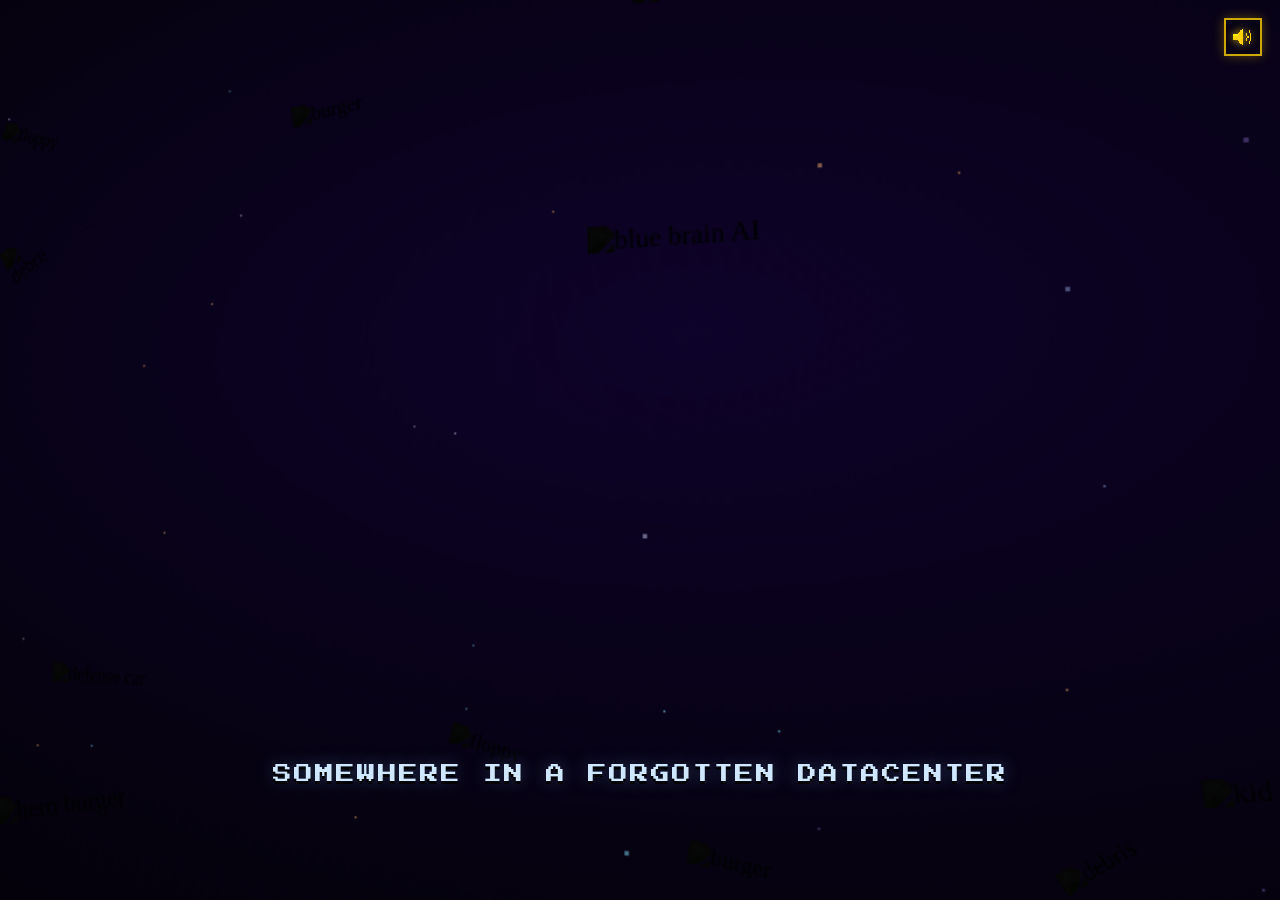
==== commit 9a4a839c: "Balance pass + DATACENTER MELTDOWN, and a real draw path Balance: build times drop to vehicle 3 / tr" ====
--- a/game/index.html
+++ b/game/index.html
@@ -83,8 +83,8 @@
     <span class="hdr">DEPLOY</span>
     <div class="cards">
       <div class="card disabled" data-produce="worker"><canvas data-thumb="worker_default"></canvas><div><div class="nm cyan">WORKER</div><div class="cost amber">AUTO</div></div></div>
-      <div class="card" data-produce="vehicle"><canvas data-thumb="vehicle_default"></canvas><div><div class="nm cyan">VEHICLE</div><div class="cost amber"><i class="coin"></i>5 TURNS</div></div></div>
-      <div class="card" data-produce="triangle"><canvas data-thumb="triangle_default"></canvas><div><div class="nm cyan">TRIANGLE</div><div class="cost amber"><i class="coin"></i>3 TURNS</div></div></div>
+      <div class="card" data-produce="vehicle"><canvas data-thumb="vehicle_default"></canvas><div><div class="nm cyan">VEHICLE</div><div class="cost amber"><i class="coin"></i>3 TURNS</div></div></div>
+      <div class="card" data-produce="triangle"><canvas data-thumb="triangle_default"></canvas><div><div class="nm cyan">TRIANGLE</div><div class="cost amber"><i class="coin"></i>2 TURNS</div></div></div>
     </div>
     <div id="firepolicy">
       <div class="fprow"><span class="fplbl">VEH</span><span class="fpopt on" data-cls="vehicle" data-mode="spread">SPREAD</span><span class="fpopt" data-cls="vehicle" data-mode="focus">FOCUS</span></div>
@@ -124,7 +124,7 @@
     </div>
   </div>
 
-  <div id="endturn" class="rg"><span class="btn off" id="endturnbtn">END TURN</span><span class="tc" id="turncounter">TURN 1 / 30</span></div>
+  <div id="endturn" class="rg"><span class="btn off" id="endturnbtn">END TURN</span><span class="tc" id="turncounter">TURN 1 / 40</span></div>
 
   <img id="chrome" src="../assets/game plate transparent.png" alt="">
   <div id="crt"><div id="scan"></div><div id="vig"></div><div id="refresh"></div></div>
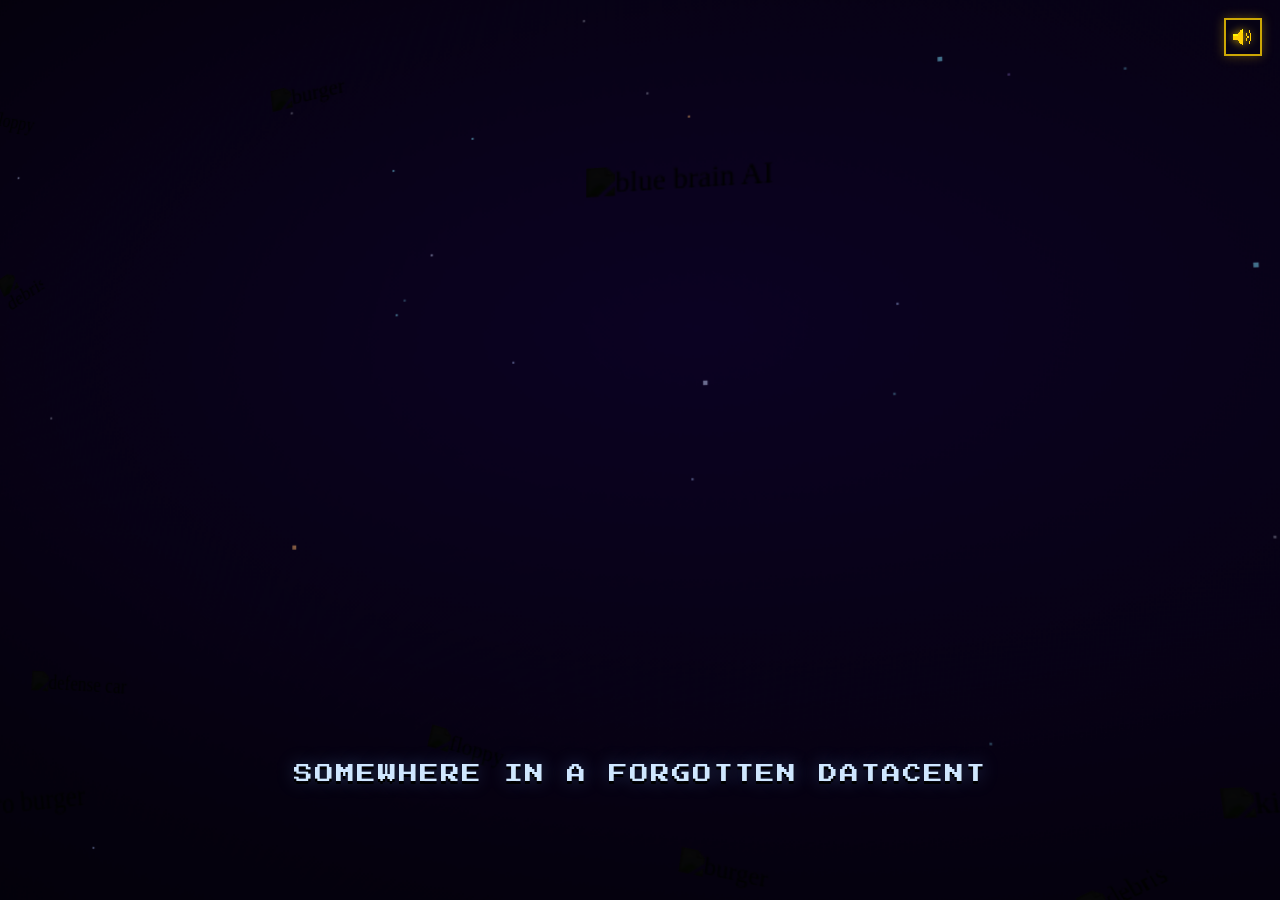
==== commit 841edeaf: "PACS: map 22 load-bearing silent-failure invariants + AGENTS.md registry Adds a PACS registry (AGENT" ====
--- a/game/index.html
+++ b/game/index.html
@@ -5,6 +5,7 @@
 <meta name="viewport" content="width=device-width, initial-scale=1">
 <title>AI WARS — two AIs wage eternal war over literally nothing</title>
 <meta name="description" content="AI WARS is a browser tactics game where two language models fight a turn-based grid war in 90s shareware pixel art. Give orders in plain English, or let the bots trash-talk each other. No install, no signup.">
+<!-- PACS0022 — this host must be in extension/manifest.json content_scripts matches or the bridge never injects (web-tab shows "not detected") — AGENTS.md -->
 <link rel="canonical" href="https://aiwars.lol/game/">
 <meta name="robots" content="index, follow, max-image-preview:large">
 <meta name="theme-color" content="#0b0016">
@@ -82,6 +83,7 @@
     </div>
     <span class="hdr">DEPLOY</span>
     <div class="cards">
+      <!-- PACS0003 build-turn counts + PACS0017 data-thumb sprite keys are copied from engine CONST.BUILD_TURNS / atlas.js; keep in sync — AGENTS.md -->
       <div class="card disabled" data-produce="worker"><canvas data-thumb="worker_default"></canvas><div><div class="nm cyan">WORKER</div><div class="cost amber">AUTO</div></div></div>
       <div class="card" data-produce="vehicle"><canvas data-thumb="vehicle_default"></canvas><div><div class="nm cyan">VEHICLE</div><div class="cost amber"><i class="coin"></i>3 TURNS</div></div></div>
       <div class="card" data-produce="triangle"><canvas data-thumb="triangle_default"></canvas><div><div class="nm cyan">TRIANGLE</div><div class="cost amber"><i class="coin"></i>2 TURNS</div></div></div>
@@ -321,6 +323,7 @@
 
 <script src="../assets/sprites/atlas.js"></script>
 <script src="../assets/sprites/core-anim.js"></script>
+<!-- PACS0021 — new js basenames must stay lowercase-hyphen; deploy cache-bust sed matches [a-z-]*.js only — AGENTS.md -->
 <script src="js/content.js"></script>
 <script src="js/engine.js"></script>
 <script src="js/validate.js"></script>
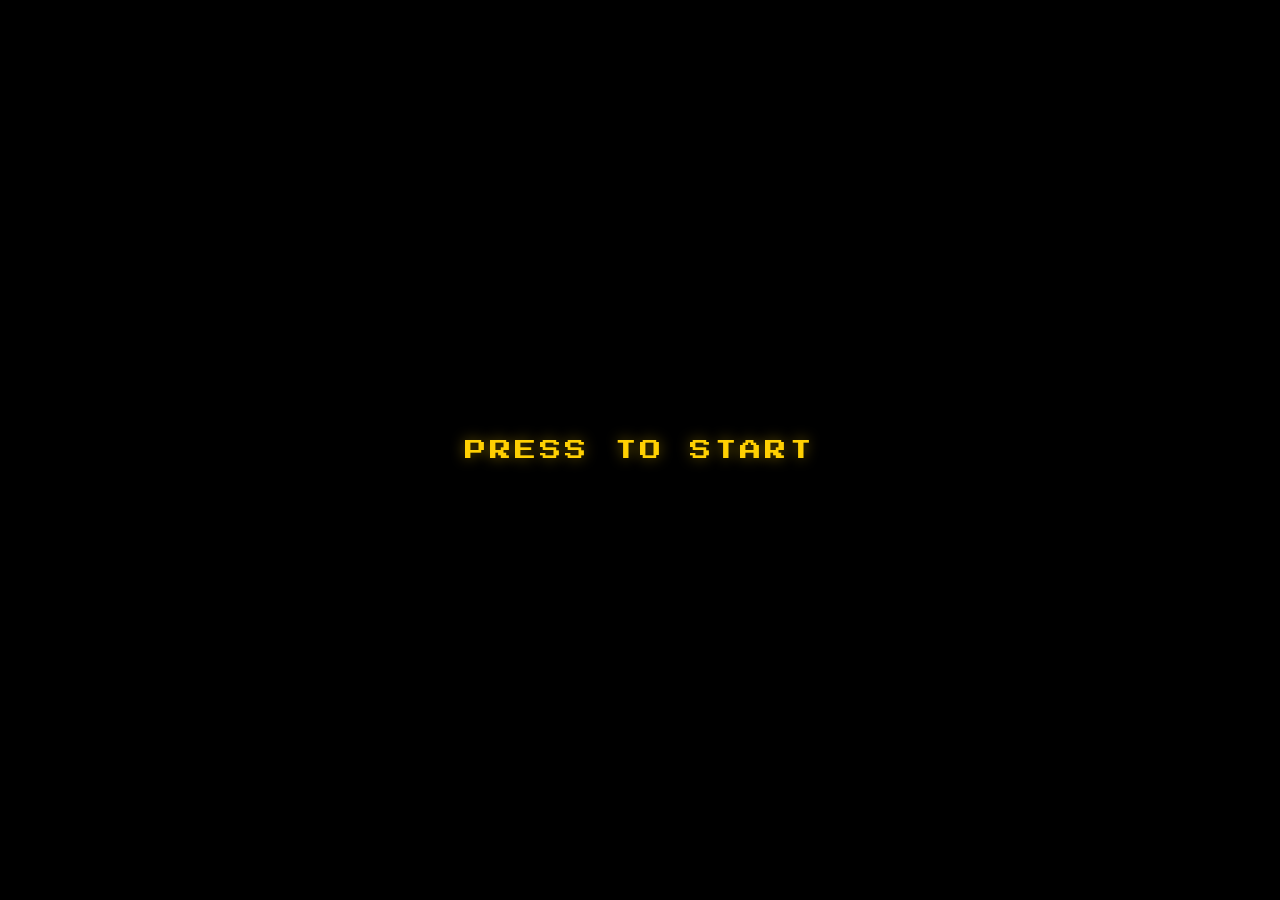
==== commit 75448dca: "PRESS TO START gate: unlock audio before the splash loads The splash iframe now carries data-src ins" ====
--- a/game/index.html
+++ b/game/index.html
@@ -231,8 +231,16 @@
      game bg can fade in from black before the console drops. runIntro() in
      ui.js drives it and removes both nodes when done. -->
 <div id="introblack"></div>
+
+<!-- audio gate: the splash iframe carries data-src, NOT src, so nothing loads
+     until PRESS TO START is hit. That click is the user gesture the browser
+     wants before an AudioContext may run, so the cinematic plays with sound from
+     its first frame. Without it a cold load is autoplay-blocked and the first
+     click has to double as the unlock, which skips the intro. runIntro() sets
+     the src. -->
+<div id="pressstart"><span>PRESS TO START</span></div>
 <div id="splash">
-  <iframe id="splashframe" src="../assets/splash/splash.html" title="AI WARS"></iframe>
+  <iframe id="splashframe" data-src="../assets/splash/splash.html" title="AI WARS"></iframe>
   <div id="splashcatch"></div>
   <!-- walled-mode sound hotspot: sits over the splash's top-right SND button and
        forwards clicks into the iframe via postMessage (armed with the catcher) -->
--- a/game/style.css
+++ b/game/style.css
@@ -215,6 +215,19 @@
 .pxbtn:active, #deploybtn:not(.off):active, #chatbtns span:active,
 .emote:active, #endturn .btn:not(.off):active{ transform:translateY(1px); }
 
+/* ---- audio gate: black screen that takes the first click, so the splash's
+       AudioContext is born with a user gesture behind it and the cinematic
+       plays with sound. Sits above #splash (210); runIntro() removes it and
+       only then sets the iframe src. ---- */
+#pressstart{ position:fixed; inset:0; z-index:220; background:#000; cursor:pointer;
+  display:flex; align-items:center; justify-content:center;
+  font-family:"Press Start 2P",monospace; }
+#pressstart span{ color:#ffd002; font-size:clamp(13px,2.4vmin,26px); letter-spacing:.14em;
+  text-shadow:0 0 14px rgba(255,208,2,.45); animation:awBlink 1.15s steps(1,end) infinite;
+  user-select:none; }
+@keyframes awBlink{ 0%,60%{ opacity:1; } 61%,100%{ opacity:.16; } }
+@media (prefers-reduced-motion:reduce){ #pressstart span{ animation:none; } }
+
 /* ---- intro: splash -> black -> bg reveal -> console drop-lands ---- */
 #splash{ position:fixed; inset:0; z-index:210; background:#050208; }
 #splash iframe{ width:100%; height:100%; border:0; display:block; background:#050208; }
